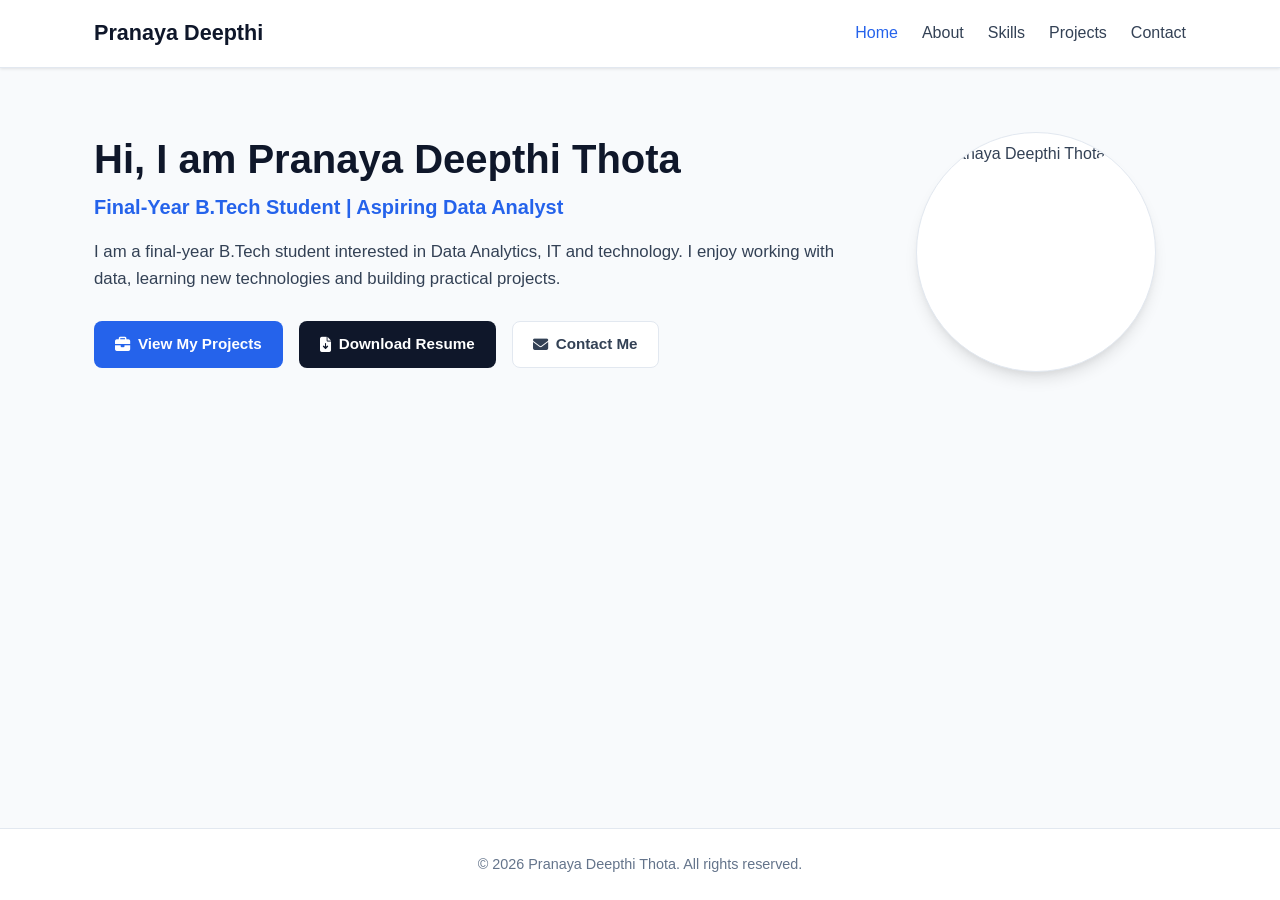
==== index.html @ 71b70994 "Enhance button links with target attributes Updated button links to include target attributes for ex" ====
<!DOCTYPE html>
<html lang="en">
<head>
    <meta charset="UTF-8">
    <meta name="viewport" content="width=device-width, initial-scale=1.0">
    <title>Pranaya Deepthi Thota | Portfolio</title>
    <link rel="stylesheet" href="css/style.css">
    <link rel="stylesheet" href="https://cdnjs.cloudflare.com/ajax/libs/font-awesome/6.4.0/css/all.min.css">
</head>
<body>
    <header class="navbar">
        <div class="nav-container">
            <a href="index.html" class="logo">Pranaya Deepthi</a>
            <nav>
                <ul class="nav-links">
                    <li><a href="index.html" class="active">Home</a></li>
                    <li><a href="about.html">About</a></li>
                    <li><a href="skills.html">Skills</a></li>
                    <li><a href="projects.html">Projects</a></li>
                    <li><a href="contact.html">Contact</a></li>
                </ul>
            </nav>
        </div>
    </header>

    <main class="container">
        <section class="hero-section">
            <div class="hero-content">
                <h1 class="hero-title">Hi, I am Pranaya Deepthi Thota</h1>
                <h2 class="hero-subtitle">Final-Year B.Tech Student | Aspiring Data Analyst</h2>
                <p class="hero-text">
                    I am a final-year B.Tech student interested in Data Analytics, IT and technology. 
                    I enjoy working with data, learning new technologies and building practical projects.
                </p>
                <div class="hero-buttons">
    <a href="projects.html" class="btn btn-primary">
        <i class="fas fa-briefcase"></i> View My Projects
    </a>

    <a href="resume/pranaya_genpact_2026.pdf" target="_blank" class="btn btn-secondary">
        <i class="fas fa-file-download"></i> Download Resume
    </a>

    <a href="contact.html" class="btn btn-outline">
        <i class="fas fa-envelope"></i> Contact Me
    </a>
</div>
                
            </div>
            
            <div class="hero-image-container"> 
                <div class="profile-card"> 
                    <img src="images/profile.jpg" alt="Pranaya Deepthi Thota" class="profile-img">
                </div>
            </div>
        </section>
    </main>

    <footer class="footer">
        <p>&copy; 2026 Pranaya Deepthi Thota. All rights reserved.</p>
    </footer>

    <script src="js/script.js"></script>
</body>
</html>
---- css/style.css ----
/* Core Variables & Reset */
:root {
    --primary-color: #2563eb;
    --primary-hover: #1d4ed8;
    --secondary-color: #0f172a;
    --text-color: #334155;
    --text-muted: #64748b;
    --bg-light: #f8fafc;
    --card-bg: #ffffff;
    --border-color: #e2e8f0;
    --shadow-sm: 0 1px 3px rgba(0,0,0,0.1);
    --shadow-md: 0 4px 6px -1px rgba(0,0,0,0.1), 0 2px 4px -1px rgba(0,0,0,0.06);
    --shadow-lg: 0 10px 15px -3px rgba(0,0,0,0.1), 0 4px 6px -2px rgba(0,0,0,0.05);
    --radius: 12px;
    --transition: all 0.3s ease;
}

* {
    box-sizing: border-box;
    margin: 0;
    padding: 0;
}

body {
    font-family: 'Segoe UI', -apple-system, BlinkMacSystemFont, Roboto, sans-serif;
    line-height: 1.6;
    color: var(--text-color);
    background-color: var(--bg-light);
    display: flex;
    flex-direction: column;
    min-height: 100vh;
}

/* Layout Elements */
.container {
    width: 100%;
    max-width: 1140px;
    margin: 0 auto;
    padding: 2rem 1.5rem;
    flex: 1;
}

/* Navbar */
.navbar {
    background-color: var(--card-bg);
    border-bottom: 1px solid var(--border-color);
    position: sticky;
    top: 0;
    z-index: 100;
    box-shadow: var(--shadow-sm);
}

.nav-container {
    max-width: 1140px;
    margin: 0 auto;
    padding: 1rem 1.5rem;
    display: flex;
    justify-content: space-between;
    align-items: center;
}

.logo {
    font-size: 1.35rem;
    font-weight: 700;
    color: var(--secondary-color);
    text-decoration: none;
}

.nav-links {
    display: flex;
    list-style: none;
    gap: 1.5rem;
}

.nav-links a {
    text-decoration: none;
    color: var(--text-color);
    font-weight: 500;
    transition: var(--transition);
}

.nav-links a:hover,
.nav-links a.active {
    color: var(--primary-color);
}

/* Page Headers */
.page-header {
    text-align: center;
    margin-bottom: 2.5rem;
}

.page-header h1 {
    font-size: 2.25rem;
    color: var(--secondary-color);
    margin-bottom: 0.5rem;
}

.section-subtitle {
    color: var(--text-muted);
}

/* Common Card Styling */
.card {
    background: var(--card-bg);
    border-radius: var(--radius);
    border: 1px solid var(--border-color);
    box-shadow: var(--shadow-sm);
    padding: 1.75rem;
    transition: var(--transition);
}

.card:hover {
    box-shadow: var(--shadow-md);
}

/* Buttons */
.btn {
    display: inline-flex;
    align-items: center;
    gap: 0.5rem;
    padding: 0.65rem 1.25rem;
    font-weight: 600;
    border-radius: 8px;
    text-decoration: none;
    cursor: pointer;
    border: 1px solid transparent;
    transition: var(--transition);
    font-size: 0.95rem;
}

.btn-primary {
    background-color: var(--primary-color);
    color: white;
}

.btn-primary:hover {
    background-color: var(--primary-hover);
}

.btn-secondary {
    background-color: var(--secondary-color);
    color: white;
}

.btn-secondary:hover {
    opacity: 0.9;
}

.btn-outline {
    border-color: var(--border-color);
    color: var(--text-color);
    background-color: white;
}

.btn-outline:hover {
    background-color: var(--bg-light);
    border-color: var(--text-muted);
}

.btn-block {
    width: 100%;
    justify-content: center;
}

.btn.disabled {
    opacity: 0.6;
    cursor: not-allowed;
}

/* 1. HERO SECTION (INDEX) */
.hero-section {
    display: flex;
    align-items: center;
    justify-content: space-between;
    gap: 3rem;
    padding: 2rem 0;
}

.hero-content {
    flex: 1;
}

.hero-title {
    font-size: 2.5rem;
    color: var(--secondary-color);
    line-height: 1.2;
    margin-bottom: 0.5rem;
}

.hero-subtitle {
    font-size: 1.25rem;
    color: var(--primary-color);
    font-weight: 600;
    margin-bottom: 1rem;
}

.hero-text {
    font-size: 1.05rem;
    color: var(--text-color);
    margin-bottom: 1.75rem;
}

.hero-buttons {
    display: flex;
    flex-wrap: wrap;
    gap: 1rem;
}

.hero-image-container {
    flex: 0 0 300px;
    display: flex;
    justify-content: center;
}

.profile-card {
    width: 240px;
    height: 240px;
    border-radius: 50%;
    padding: 8px;
    background: var(--card-bg);
    border: 1px solid var(--border-color);
    box-shadow: var(--shadow-lg);
    transition: var(--transition);
    overflow: hidden;
}

.profile-card:hover {
    transform: translateY(-4px);
}

.profile-img {
    width: 100%;
    height: 100%;
    border-radius: 50%;
    object-fit: cover;
    object-position: center top; /* ఇమేజ్ ఫేస్ కరెక్ట్‌గా సెంటర్ అవ్వడానికి */
}

/* 2. ABOUT ME SECTION */
.about-grid {
    display: grid;
    grid-template-columns: 320px 1fr;
    gap: 1.5rem;
    margin-bottom: 3rem;
}

.avatar-icon {
    color: var(--primary-color);
    margin-bottom: 1rem;
}

.divider {
    border: 0;
    border-top: 1px solid var(--border-color);
    margin: 1rem 0;
}

.info-list {
    list-style: none;
    text-align: left;
}

.info-list li {
    margin-bottom: 0.5rem;
    color: var(--text-color);
    display: flex;
    align-items: center;
    gap: 0.5rem;
}

.bio-card h2 {
    color: var(--secondary-color);
    margin-bottom: 1rem;
    display: flex;
    align-items: center;
    gap: 0.5rem;
}

.education-section {
    margin-top: 2rem;
}

.section-title {
    font-size: 1.5rem;
    color: var(--secondary-color);
    margin-bottom: 1.5rem;
    display: flex;
    align-items: center;
    gap: 0.5rem;
}

.timeline {
    display: flex;
    flex-direction: column;
    gap: 1rem;
}

.timeline-item {
    display: flex;
    align-items: center;
    gap: 1.25rem;
    padding: 1.25rem;
}

.timeline-badge {
    background-color: rgba(37, 99, 235, 0.1);
    color: var(--primary-color);
    width: 45px;
    height: 45px;
    border-radius: 50%;
    display: flex;
    align-items: center;
    justify-content: center;
    font-size: 1.1rem;
    flex-shrink: 0;
}

.badge-primary {
    background: var(--primary-color);
    color: white;
    padding: 0.2rem 0.6rem;
    border-radius: 20px;
    font-size: 0.75rem;
    display: inline-block;
    margin-top: 0.25rem;
}

/* 3. SKILLS SECTION */
.skills-grid {
    display: grid;
    grid-template-columns: repeat(auto-fit, minmax(260px, 1fr));
    gap: 1.5rem;
}

.skill-category h3 {
    font-size: 1.1rem;
    color: var(--secondary-color);
    margin-bottom: 1rem;
    display: flex;
    align-items: center;
    gap: 0.5rem;
}

.skills-flex {
    display: flex;
    flex-wrap: wrap;
    gap: 0.6rem;
}

.skill-badge {
    background-color: var(--bg-light);
    border: 1px solid var(--border-color);
    padding: 0.4rem 0.8rem;
    border-radius: 8px;
    font-size: 0.9rem;
    font-weight: 500;
    display: flex;
    align-items: center;
    gap: 0.4rem;
    transition: var(--transition);
}

.skill-badge:hover {
    background-color: var(--primary-color);
    color: white;
    border-color: var(--primary-color);
}

/* 4. PROJECTS SECTION */
.projects-container {
    display: flex;
    flex-direction: column;
    gap: 2rem;
}

.project-card {
    display: grid;
    grid-template-columns: 320px 1fr;
    gap: 1.5rem;
    padding: 0;
    overflow: hidden;
}

.project-image-wrapper {
    background: #f1f5f9;
    display: flex;
    align-items: center;
    justify-content: center;
    overflow: hidden;
}

.project-img {
    width: 100%;
    height: 100%;
    object-fit: cover;
}

.project-content {
    padding: 1.75rem;
}

.project-title {
    font-size: 1.4rem;
    color: var(--secondary-color);
    margin-bottom: 0.5rem;
}

.project-description {
    color: var(--text-color);
    margin-bottom: 1rem;
}

.project-tech {
    display: flex;
    flex-wrap: wrap;
    gap: 0.5rem;
    margin-bottom: 1.25rem;
}

.tech-tag {
    background: rgba(37, 99, 235, 0.1);
    color: var(--primary-color);
    padding: 0.2rem 0.6rem;
    border-radius: 4px;
    font-size: 0.8rem;
    font-weight: 600;
}

.project-content h3 {
    font-size: 1rem;
    color: var(--secondary-color);
    margin-bottom: 0.75rem;
}

.features-grid {
    display: grid;
    grid-template-columns: repeat(auto-fit, minmax(200px, 1fr));
    gap: 0.6rem;
    margin-bottom: 1.5rem;
}

.feature-item {
    font-size: 0.85rem;
    background: var(--bg-light);
    padding: 0.5rem 0.75rem;
    border-radius: 6px;
    border: 1px solid var(--border-color);
    display: flex;
    align-items: center;
    gap: 0.5rem;
}

.feature-item i {
    color: var(--primary-color);
}

.project-actions {
    display: flex;
    gap: 1rem;
}

/* 5. CONTACT SECTION */
.contact-grid {
    display: grid;
    grid-template-columns: 1fr 1.2fr;
    gap: 2rem;
}

.contact-info-card h2 {
    color: var(--secondary-color);
    margin-bottom: 0.5rem;
}

.contact-desc {
    margin-bottom: 1.5rem;
    color: var(--text-muted);
}

.contact-details {
    display: flex;
    flex-direction: column;
    gap: 1.25rem;
}

.contact-item {
    display: flex;
    align-items: center;
    gap: 1rem;
}

.icon-box {
    width: 42px;
    height: 42px;
    border-radius: 8px;
    background: rgba(37, 99, 235, 0.1);
    color: var(--primary-color);
    display: flex;
    align-items: center;
    justify-content: center;
    font-size: 1.1rem;
}

.contact-item h4 {
    font-size: 0.85rem;
    color: var(--text-muted);
}

.contact-item a {
    color: var(--primary-color);
    text-decoration: none;
    font-weight: 500;
}

.form-group {
    margin-bottom: 1.25rem;
}

.form-group label {
    display: block;
    margin-bottom: 0.4rem;
    font-weight: 500;
    font-size: 0.9rem;
}

.form-control {
    width: 100%;
    padding: 0.65rem 0.85rem;
    border: 1px solid var(--border-color);
    border-radius: 8px;
    font-family: inherit;
    font-size: 0.95rem;
    transition: var(--transition);
}

.form-control:focus {
    outline: none;
    border-color: var(--primary-color);
    box-shadow: 0 0 0 3px rgba(37, 99, 235, 0.15);
}

.form-feedback {
    margin-top: 1rem;
    font-size: 0.9rem;
    text-align: center;
}

/* Footer */
.footer {
    background: var(--card-bg);
    border-top: 1px solid var(--border-color);
    text-align: center;
    padding: 1.5rem;
    color: var(--text-muted);
    font-size: 0.9rem;
}

/* RESPONSIVE DESIGN (MOBILE FOCUS) */
@media (max-width: 868px) {
    .hero-section {
        flex-direction: column-reverse;
        text-align: center;
    }

    .hero-buttons {
        justify-content: center;
    }

    .about-grid,
    .contact-grid {
        grid-template-columns: 1fr;
    }

    .project-card {
        grid-template-columns: 1fr;
    }

    .project-image-wrapper {
        height: 200px;
    }
}

@media (max-width: 600px) {
    .nav-container {
        flex-direction: column;
        gap: 0.75rem;
    }

    .hero-title {
        font-size: 2rem;
    }
}
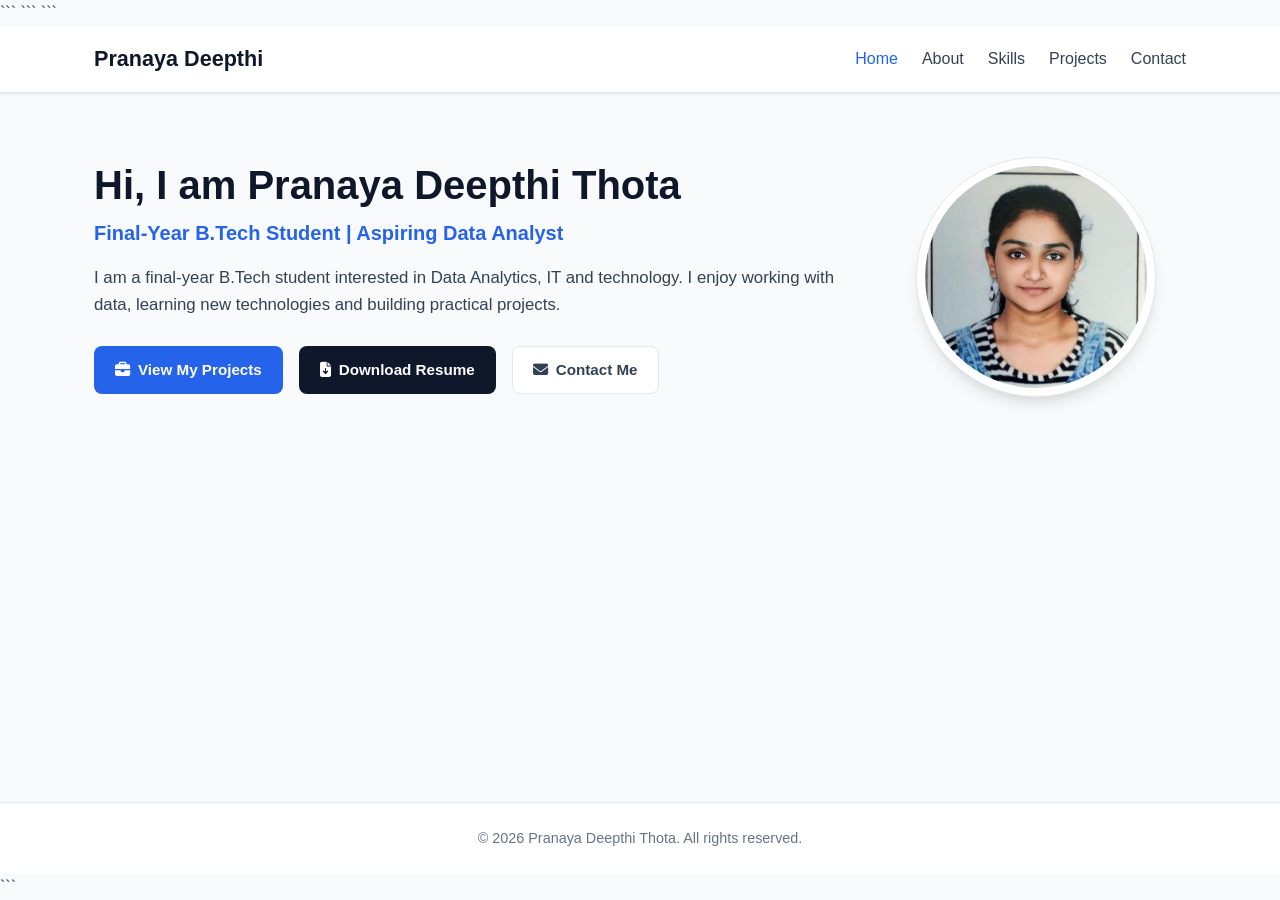
==== commit e4710c33: "Refactor index.html structure and content" ====
--- a/index.html
+++ b/index.html
@@ -1,65 +1,105 @@
 <!DOCTYPE html>
+
 <html lang="en">
 <head>
     <meta charset="UTF-8">
     <meta name="viewport" content="width=device-width, initial-scale=1.0">
     <title>Pranaya Deepthi Thota | Portfolio</title>
-    <link rel="stylesheet" href="css/style.css">
-    <link rel="stylesheet" href="https://cdnjs.cloudflare.com/ajax/libs/font-awesome/6.4.0/css/all.min.css">
+
+```
+<link rel="stylesheet" href="css/style.css">
+<link rel="stylesheet" href="https://cdnjs.cloudflare.com/ajax/libs/font-awesome/6.4.0/css/all.min.css">
+```
+
 </head>
+
 <body>
-    <header class="navbar">
-        <div class="nav-container">
-            <a href="index.html" class="logo">Pranaya Deepthi</a>
-            <nav>
-                <ul class="nav-links">
-                    <li><a href="index.html" class="active">Home</a></li>
-                    <li><a href="about.html">About</a></li>
-                    <li><a href="skills.html">Skills</a></li>
-                    <li><a href="projects.html">Projects</a></li>
-                    <li><a href="contact.html">Contact</a></li>
-                </ul>
-            </nav>
+
+```
+<header class="navbar">
+    <div class="nav-container">
+
+        <a href="index.html" class="logo">Pranaya Deepthi</a>
+
+        <nav>
+            <ul class="nav-links">
+                <li><a href="index.html" class="active">Home</a></li>
+                <li><a href="about.html">About</a></li>
+                <li><a href="skills.html">Skills</a></li>
+                <li><a href="projects.html">Projects</a></li>
+                <li><a href="contact.html">Contact</a></li>
+            </ul>
+        </nav>
+
+    </div>
+</header>
+
+
+<main class="container">
+
+    <section class="hero-section">
+
+        <div class="hero-content">
+
+            <h1 class="hero-title">
+                Hi, I am Pranaya Deepthi Thota
+            </h1>
+
+            <h2 class="hero-subtitle">
+                Final-Year B.Tech Student | Aspiring Data Analyst
+            </h2>
+
+            <p class="hero-text">
+                I am a final-year B.Tech student interested in Data Analytics, IT and technology.
+                I enjoy working with data, learning new technologies and building practical projects.
+            </p>
+
+            <div class="hero-buttons">
+
+                <a href="projects.html" class="btn btn-primary">
+                    <i class="fas fa-briefcase"></i>
+                    View My Projects
+                </a>
+
+                <a href="resume/pranaya_genpact_2026.pdf" target="_blank" class="btn btn-secondary">
+                    <i class="fas fa-file-download"></i>
+                    Download Resume
+                </a>
+
+                <a href="contact.html" class="btn btn-outline">
+                    <i class="fas fa-envelope"></i>
+                    Contact Me
+                </a>
+
+            </div>
+
         </div>
-    </header>
 
-    <main class="container">
-        <section class="hero-section">
-            <div class="hero-content">
-                <h1 class="hero-title">Hi, I am Pranaya Deepthi Thota</h1>
-                <h2 class="hero-subtitle">Final-Year B.Tech Student | Aspiring Data Analyst</h2>
-                <p class="hero-text">
-                    I am a final-year B.Tech student interested in Data Analytics, IT and technology. 
-                    I enjoy working with data, learning new technologies and building practical projects.
-                </p>
-                <div class="hero-buttons">
-    <a href="projects.html" class="btn btn-primary">
-        <i class="fas fa-briefcase"></i> View My Projects
-    </a>
 
-    <a href="resume/pranaya_genpact_2026.pdf" target="_blank" class="btn btn-secondary">
-        <i class="fas fa-file-download"></i> Download Resume
-    </a>
+        <div class="hero-image-container">
 
-    <a href="contact.html" class="btn btn-outline">
-        <i class="fas fa-envelope"></i> Contact Me
-    </a>
-</div>
-                
+            <div class="profile-card">
+
+                <img src="images/passport-size-photo.jpg"
+                     alt="Pranaya Deepthi Thota"
+                     class="profile-img">
+
             </div>
-            
-            <div class="hero-image-container"> 
-                <div class="profile-card"> 
-                    <img src="images/profile.jpg" alt="Pranaya Deepthi Thota" class="profile-img">
-                </div>
-            </div>
-        </section>
-    </main>
 
-    <footer class="footer">
-        <p>&copy; 2026 Pranaya Deepthi Thota. All rights reserved.</p>
-    </footer>
+        </div>
 
-    <script src="js/script.js"></script>
+    </section>
+
+</main>
+
+
+<footer class="footer">
+    <p>&copy; 2026 Pranaya Deepthi Thota. All rights reserved.</p>
+</footer>
+
+
+<script src="js/script.js"></script>
+```
+
 </body>
 </html>
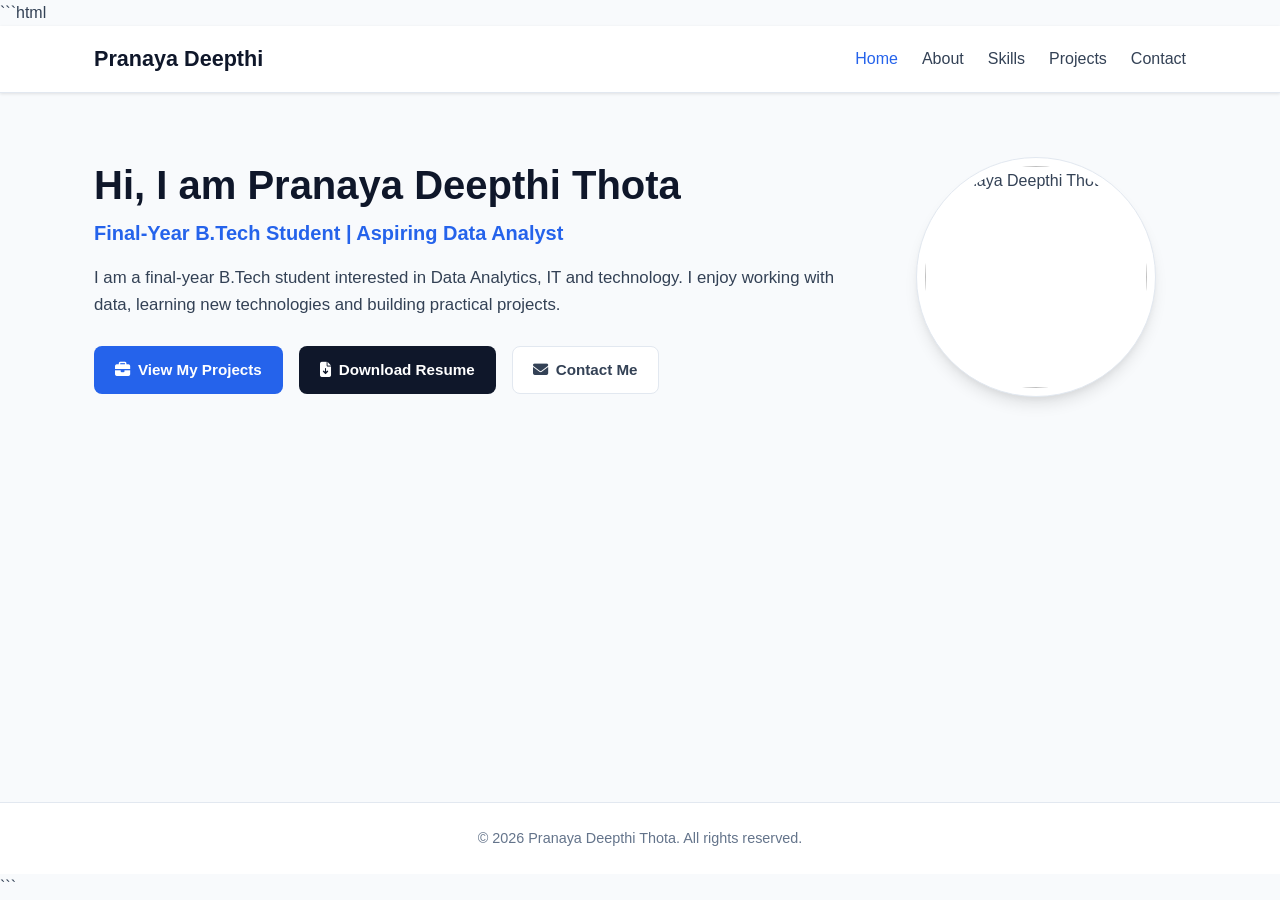
==== commit 72f5cbba: "Refactor HTML structure and improve readability" ====
--- a/index.html
+++ b/index.html
@@ -1,105 +1,139 @@
+```html
 <!DOCTYPE html>
+<html lang="en">
 
-<html lang="en">
 <head>
     <meta charset="UTF-8">
     <meta name="viewport" content="width=device-width, initial-scale=1.0">
+
     <title>Pranaya Deepthi Thota | Portfolio</title>
 
-```
-<link rel="stylesheet" href="css/style.css">
-<link rel="stylesheet" href="https://cdnjs.cloudflare.com/ajax/libs/font-awesome/6.4.0/css/all.min.css">
-```
+    <link rel="stylesheet" href="css/style.css">
 
+    <link rel="stylesheet"
+          href="https://cdnjs.cloudflare.com/ajax/libs/font-awesome/6.4.0/css/all.min.css">
 </head>
 
 <body>
 
-```
-<header class="navbar">
-    <div class="nav-container">
+    <!-- Navigation Bar -->
+    <header class="navbar">
+        <div class="nav-container">
 
-        <a href="index.html" class="logo">Pranaya Deepthi</a>
+            <a href="index.html" class="logo">
+                Pranaya Deepthi
+            </a>
 
-        <nav>
-            <ul class="nav-links">
-                <li><a href="index.html" class="active">Home</a></li>
-                <li><a href="about.html">About</a></li>
-                <li><a href="skills.html">Skills</a></li>
-                <li><a href="projects.html">Projects</a></li>
-                <li><a href="contact.html">Contact</a></li>
-            </ul>
-        </nav>
+            <nav>
+                <ul class="nav-links">
+                    <li>
+                        <a href="index.html" class="active">Home</a>
+                    </li>
 
-    </div>
-</header>
+                    <li>
+                        <a href="about.html">About</a>
+                    </li>
+
+                    <li>
+                        <a href="skills.html">Skills</a>
+                    </li>
+
+                    <li>
+                        <a href="projects.html">Projects</a>
+                    </li>
+
+                    <li>
+                        <a href="contact.html">Contact</a>
+                    </li>
+                </ul>
+            </nav>
+
+        </div>
+    </header>
 
 
-<main class="container">
+    <!-- Main Content -->
+    <main class="container">
 
-    <section class="hero-section">
+        <section class="hero-section">
 
-        <div class="hero-content">
+            <!-- Hero Text -->
+            <div class="hero-content">
 
-            <h1 class="hero-title">
-                Hi, I am Pranaya Deepthi Thota
-            </h1>
+                <h1 class="hero-title">
+                    Hi, I am Pranaya Deepthi Thota
+                </h1>
 
-            <h2 class="hero-subtitle">
-                Final-Year B.Tech Student | Aspiring Data Analyst
-            </h2>
+                <h2 class="hero-subtitle">
+                    Final-Year B.Tech Student | Aspiring Data Analyst
+                </h2>
 
-            <p class="hero-text">
-                I am a final-year B.Tech student interested in Data Analytics, IT and technology.
-                I enjoy working with data, learning new technologies and building practical projects.
-            </p>
+                <p class="hero-text">
+                    I am a final-year B.Tech student interested in Data Analytics,
+                    IT and technology. I enjoy working with data, learning new
+                    technologies and building practical projects.
+                </p>
 
-            <div class="hero-buttons">
 
-                <a href="projects.html" class="btn btn-primary">
-                    <i class="fas fa-briefcase"></i>
-                    View My Projects
-                </a>
+                <!-- Buttons -->
+                <div class="hero-buttons">
 
-                <a href="resume/pranaya_genpact_2026.pdf" target="_blank" class="btn btn-secondary">
-                    <i class="fas fa-file-download"></i>
-                    Download Resume
-                </a>
+                    <a href="projects.html" class="btn btn-primary">
+                        <i class="fas fa-briefcase"></i>
+                        View My Projects
+                    </a>
 
-                <a href="contact.html" class="btn btn-outline">
-                    <i class="fas fa-envelope"></i>
-                    Contact Me
-                </a>
+                    <a href="resume/pranaya_genpact_2026.pdf"
+                       target="_blank"
+                       class="btn btn-secondary">
+
+                        <i class="fas fa-file-download"></i>
+                        Download Resume
+                    </a>
+
+                    <a href="contact.html" class="btn btn-outline">
+                        <i class="fas fa-envelope"></i>
+                        Contact Me
+                    </a>
+
+                </div>
 
             </div>
 
-        </div>
 
+            <!-- Profile Image -->
+            <div class="hero-image-container">
 
-        <div class="hero-image-container">
+                <div class="profile-card">
 
-            <div class="profile-card">
+                    <img
+                        src="https://raw.githubusercontent.com/Pranayadeepthi/pranaya-portfolio/main/images/passport-size-photo.jpg"
+                        alt="Pranaya Deepthi Thota"
+                        class="profile-img"
+                    >
 
-                <img src="images/passport-size-photo.jpg"
-                     alt="Pranaya Deepthi Thota"
-                     class="profile-img">
+                </div>
 
             </div>
 
-        </div>
+        </section>
 
-    </section>
-
-</main>
+    </main>
 
 
-<footer class="footer">
-    <p>&copy; 2026 Pranaya Deepthi Thota. All rights reserved.</p>
-</footer>
+    <!-- Footer -->
+    <footer class="footer">
+
+        <p>
+            &copy; 2026 Pranaya Deepthi Thota.
+            All rights reserved.
+        </p>
+
+    </footer>
 
 
-<script src="js/script.js"></script>
-```
+    <script src="js/script.js"></script>
 
 </body>
 </html>
+```
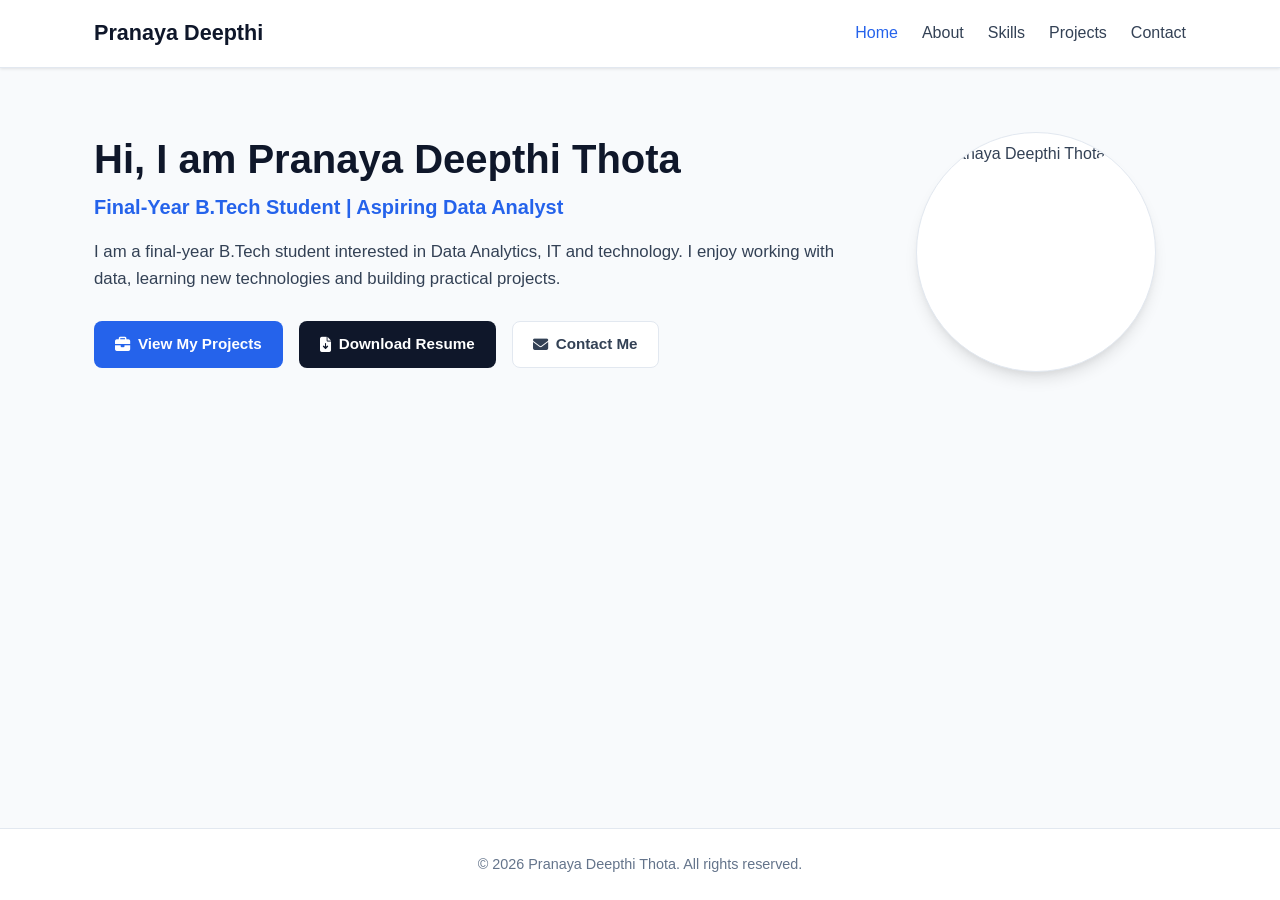
==== commit edb0ce2d: "Modify resume link and update profile image Updated resume link to include download attribute and ch" ====
--- a/index.html
+++ b/index.html
@@ -1,4 +1,3 @@
-```html
 <!DOCTYPE html>
 <html lang="en">
 
@@ -84,7 +83,7 @@
                     </a>
 
                     <a href="resume/pranaya_genpact_2026.pdf"
-                       target="_blank"
+                       download
                        class="btn btn-secondary">
 
                         <i class="fas fa-file-download"></i>
@@ -106,11 +105,9 @@
 
                 <div class="profile-card">
 
-                    <img
-                        src="https://raw.githubusercontent.com/Pranayadeepthi/pranaya-portfolio/main/images/passport-size-photo.jpg"
-                        alt="Pranaya Deepthi Thota"
-                        class="profile-img"
-                    >
+                    <img src="images/profile.jpg"
+                         alt="Pranaya Deepthi Thota"
+                         class="profile-img">
 
                 </div>
 
@@ -136,4 +133,3 @@
 
 </body>
 </html>
-```
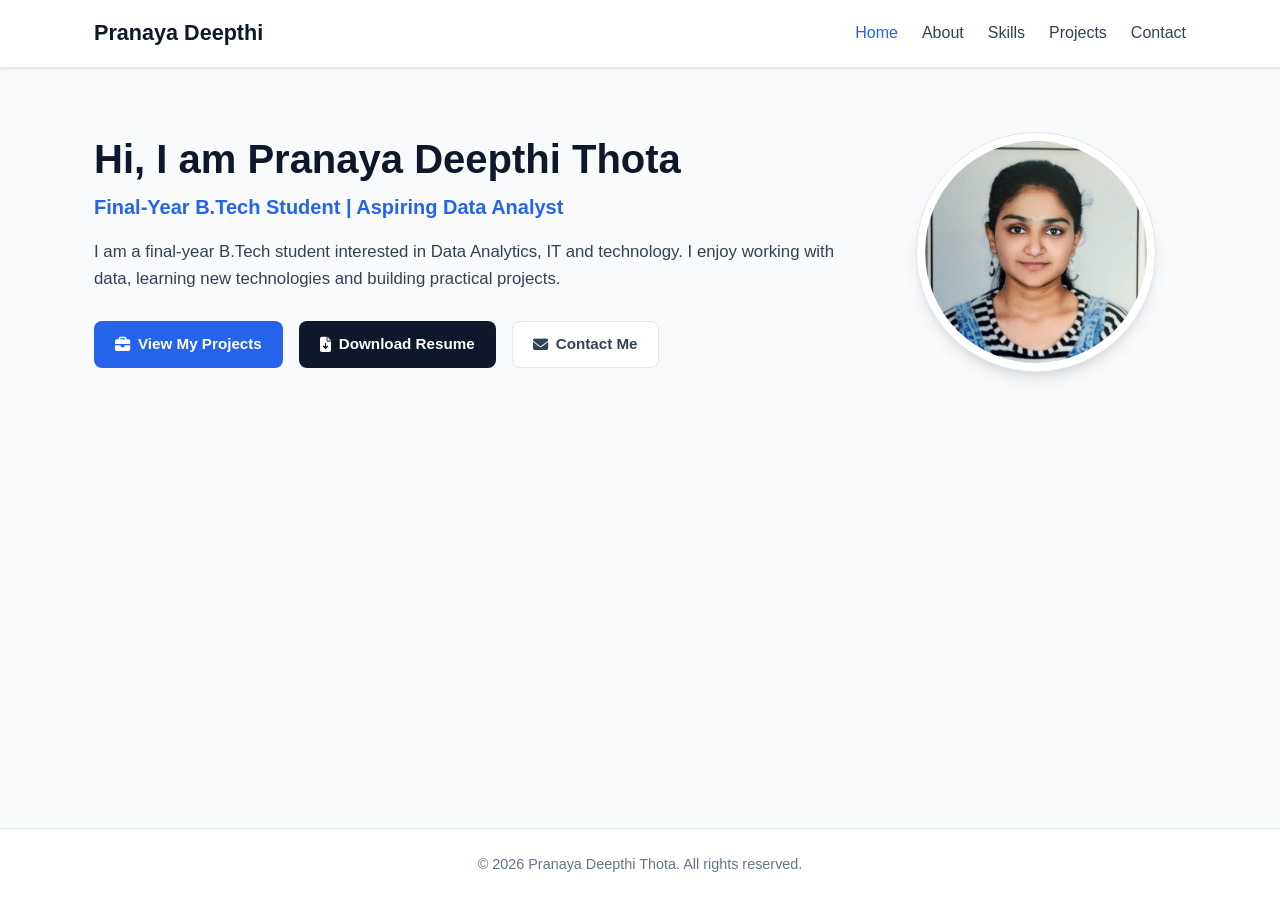
==== commit 9294e719: "Update profile image source in index.html" ====
--- a/index.html
+++ b/index.html
@@ -105,7 +105,7 @@
 
                 <div class="profile-card">
 
-                    <img src="images/profile.jpg"
+                    <img src="images/passport-size-photo.jpg?v=2"
                          alt="Pranaya Deepthi Thota"
                          class="profile-img">
 
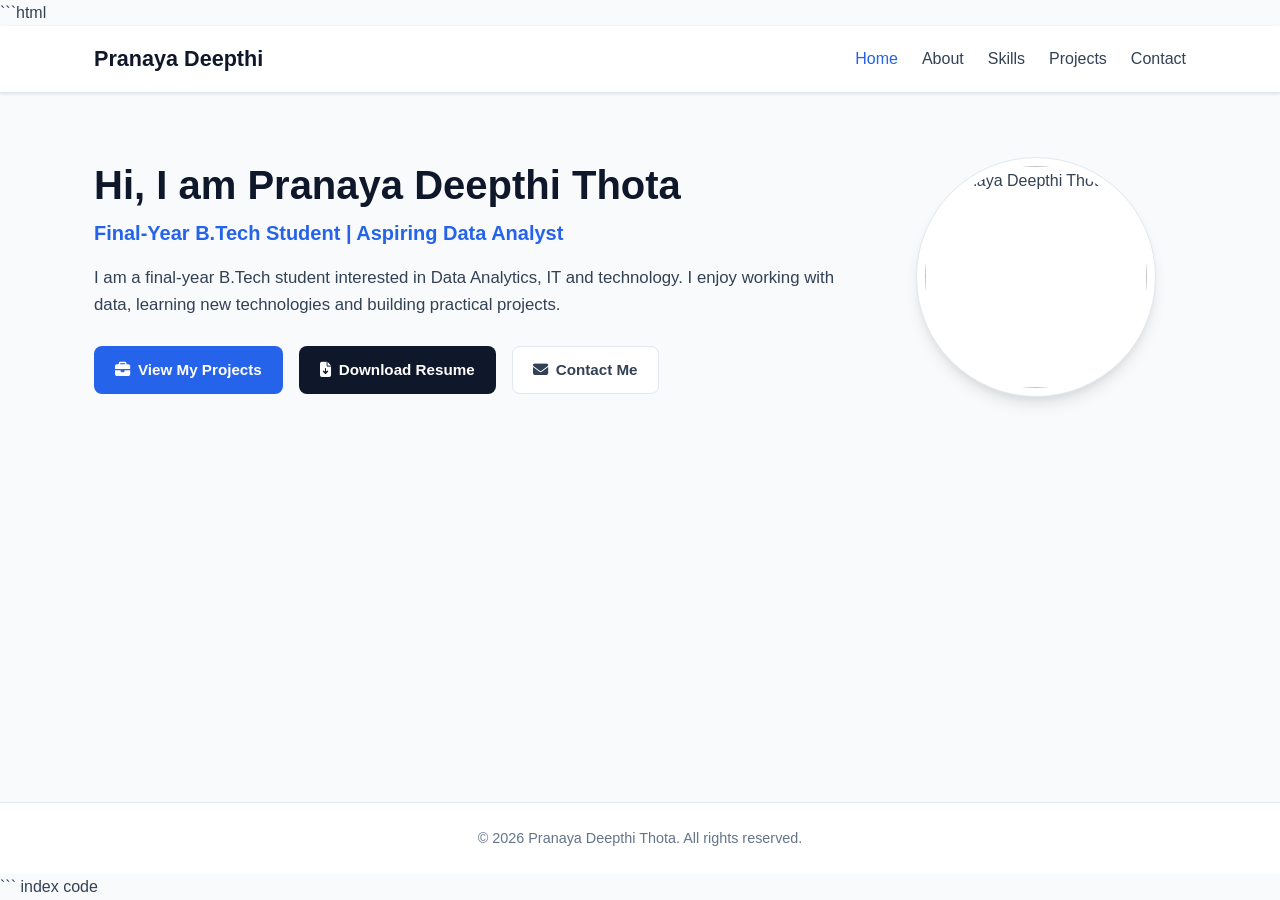
==== commit 124a764d: "Update profile image source and restore footer" ====
--- a/index.html
+++ b/index.html
@@ -1,3 +1,4 @@
+```html
 <!DOCTYPE html>
 <html lang="en">
 
@@ -83,7 +84,7 @@
                     </a>
 
                     <a href="resume/pranaya_genpact_2026.pdf"
-                       download
+                       target="_blank"
                        class="btn btn-secondary">
 
                         <i class="fas fa-file-download"></i>
@@ -105,31 +106,34 @@
 
                 <div class="profile-card">
 
-                    <img src="images/passport-size-photo.jpg?v=2"
-                         alt="Pranaya Deepthi Thota"
-                         class="profile-img">
-
-                </div>
-
-            </div>
-
-        </section>
-
-    </main>
-
-
-    <!-- Footer -->
-    <footer class="footer">
-
-        <p>
-            &copy; 2026 Pranaya Deepthi Thota.
-            All rights reserved.
-        </p>
-
-    </footer>
-
-
-    <script src="js/script.js"></script>
-
-</body>
-</html>
+                    <img
+                        src="https://raw.githubusercontent.com/Pranayadeepthi/pranaya-portfolio/main/images/passport-size-photo.jpg" 
+                        alt="Pranaya Deepthi Thota" 
+                        class="profile-img" 
+                    > 
+ 
+                </div> 
+ 
+            </div> 
+ 
+        </section> 
+ 
+    </main> 
+ 
+ 
+    <!-- Footer --> 
+    <footer class="footer"> 
+ 
+        <p> 
+            &copy; 2026 Pranaya Deepthi Thota. 
+            All rights reserved. 
+        </p> 
+ 
+    </footer> 
+ 
+ 
+    <script src="js/script.js"></script> 
+ 
+</body> 
+</html> 
+``` index code
--- a/css/style.css
+++ b/css/style.css
@@ -1,592 +1,592 @@
-/* Core Variables & Reset */
-:root {
-    --primary-color: #2563eb;
-    --primary-hover: #1d4ed8;
-    --secondary-color: #0f172a;
-    --text-color: #334155;
-    --text-muted: #64748b;
-    --bg-light: #f8fafc;
-    --card-bg: #ffffff;
-    --border-color: #e2e8f0;
-    --shadow-sm: 0 1px 3px rgba(0,0,0,0.1);
-    --shadow-md: 0 4px 6px -1px rgba(0,0,0,0.1), 0 2px 4px -1px rgba(0,0,0,0.06);
-    --shadow-lg: 0 10px 15px -3px rgba(0,0,0,0.1), 0 4px 6px -2px rgba(0,0,0,0.05);
-    --radius: 12px;
-    --transition: all 0.3s ease;
-}
-
-* {
-    box-sizing: border-box;
-    margin: 0;
-    padding: 0;
-}
-
-body {
-    font-family: 'Segoe UI', -apple-system, BlinkMacSystemFont, Roboto, sans-serif;
-    line-height: 1.6;
-    color: var(--text-color);
-    background-color: var(--bg-light);
-    display: flex;
-    flex-direction: column;
-    min-height: 100vh;
-}
-
-/* Layout Elements */
-.container {
-    width: 100%;
-    max-width: 1140px;
-    margin: 0 auto;
-    padding: 2rem 1.5rem;
-    flex: 1;
-}
-
-/* Navbar */
-.navbar {
-    background-color: var(--card-bg);
-    border-bottom: 1px solid var(--border-color);
-    position: sticky;
-    top: 0;
-    z-index: 100;
-    box-shadow: var(--shadow-sm);
-}
-
-.nav-container {
-    max-width: 1140px;
-    margin: 0 auto;
-    padding: 1rem 1.5rem;
-    display: flex;
-    justify-content: space-between;
-    align-items: center;
-}
-
-.logo {
-    font-size: 1.35rem;
-    font-weight: 700;
-    color: var(--secondary-color);
-    text-decoration: none;
-}
-
-.nav-links {
-    display: flex;
-    list-style: none;
-    gap: 1.5rem;
-}
-
-.nav-links a {
-    text-decoration: none;
-    color: var(--text-color);
-    font-weight: 500;
-    transition: var(--transition);
-}
-
-.nav-links a:hover,
-.nav-links a.active {
-    color: var(--primary-color);
-}
-
-/* Page Headers */
-.page-header {
-    text-align: center;
-    margin-bottom: 2.5rem;
-}
-
-.page-header h1 {
-    font-size: 2.25rem;
-    color: var(--secondary-color);
-    margin-bottom: 0.5rem;
-}
-
-.section-subtitle {
-    color: var(--text-muted);
-}
-
-/* Common Card Styling */
-.card {
-    background: var(--card-bg);
-    border-radius: var(--radius);
-    border: 1px solid var(--border-color);
-    box-shadow: var(--shadow-sm);
-    padding: 1.75rem;
-    transition: var(--transition);
-}
-
-.card:hover {
-    box-shadow: var(--shadow-md);
-}
-
-/* Buttons */
-.btn {
-    display: inline-flex;
-    align-items: center;
-    gap: 0.5rem;
-    padding: 0.65rem 1.25rem;
-    font-weight: 600;
-    border-radius: 8px;
-    text-decoration: none;
-    cursor: pointer;
-    border: 1px solid transparent;
-    transition: var(--transition);
-    font-size: 0.95rem;
-}
-
-.btn-primary {
-    background-color: var(--primary-color);
-    color: white;
-}
-
-.btn-primary:hover {
-    background-color: var(--primary-hover);
-}
-
-.btn-secondary {
-    background-color: var(--secondary-color);
-    color: white;
-}
-
-.btn-secondary:hover {
-    opacity: 0.9;
-}
-
-.btn-outline {
-    border-color: var(--border-color);
-    color: var(--text-color);
-    background-color: white;
-}
-
-.btn-outline:hover {
-    background-color: var(--bg-light);
-    border-color: var(--text-muted);
-}
-
-.btn-block {
-    width: 100%;
-    justify-content: center;
-}
-
-.btn.disabled {
-    opacity: 0.6;
-    cursor: not-allowed;
-}
-
-/* 1. HERO SECTION (INDEX) */
-.hero-section {
-    display: flex;
-    align-items: center;
-    justify-content: space-between;
-    gap: 3rem;
-    padding: 2rem 0;
-}
-
-.hero-content {
-    flex: 1;
-}
-
-.hero-title {
-    font-size: 2.5rem;
-    color: var(--secondary-color);
-    line-height: 1.2;
-    margin-bottom: 0.5rem;
-}
-
-.hero-subtitle {
-    font-size: 1.25rem;
-    color: var(--primary-color);
-    font-weight: 600;
-    margin-bottom: 1rem;
-}
-
-.hero-text {
-    font-size: 1.05rem;
-    color: var(--text-color);
-    margin-bottom: 1.75rem;
-}
-
-.hero-buttons {
-    display: flex;
-    flex-wrap: wrap;
-    gap: 1rem;
-}
-
-.hero-image-container {
-    flex: 0 0 300px;
-    display: flex;
-    justify-content: center;
-}
-
-.profile-card {
-    width: 240px;
-    height: 240px;
-    border-radius: 50%;
-    padding: 8px;
-    background: var(--card-bg);
-    border: 1px solid var(--border-color);
-    box-shadow: var(--shadow-lg);
-    transition: var(--transition);
-    overflow: hidden;
-}
-
-.profile-card:hover {
-    transform: translateY(-4px);
-}
-
-.profile-img {
-    width: 100%;
-    height: 100%;
-    border-radius: 50%;
-    object-fit: cover;
-    object-position: center top; /* ఇమేజ్ ఫేస్ కరెక్ట్‌గా సెంటర్ అవ్వడానికి */
-}
-
-/* 2. ABOUT ME SECTION */
-.about-grid {
-    display: grid;
-    grid-template-columns: 320px 1fr;
-    gap: 1.5rem;
-    margin-bottom: 3rem;
-}
-
-.avatar-icon {
-    color: var(--primary-color);
-    margin-bottom: 1rem;
-}
-
-.divider {
-    border: 0;
-    border-top: 1px solid var(--border-color);
-    margin: 1rem 0;
-}
-
-.info-list {
-    list-style: none;
-    text-align: left;
-}
-
-.info-list li {
-    margin-bottom: 0.5rem;
-    color: var(--text-color);
-    display: flex;
-    align-items: center;
-    gap: 0.5rem;
-}
-
-.bio-card h2 {
-    color: var(--secondary-color);
-    margin-bottom: 1rem;
-    display: flex;
-    align-items: center;
-    gap: 0.5rem;
-}
-
-.education-section {
-    margin-top: 2rem;
-}
-
-.section-title {
-    font-size: 1.5rem;
-    color: var(--secondary-color);
-    margin-bottom: 1.5rem;
-    display: flex;
-    align-items: center;
-    gap: 0.5rem;
-}
-
-.timeline {
-    display: flex;
-    flex-direction: column;
-    gap: 1rem;
-}
-
-.timeline-item {
-    display: flex;
-    align-items: center;
-    gap: 1.25rem;
-    padding: 1.25rem;
-}
-
-.timeline-badge {
-    background-color: rgba(37, 99, 235, 0.1);
-    color: var(--primary-color);
-    width: 45px;
-    height: 45px;
-    border-radius: 50%;
-    display: flex;
-    align-items: center;
-    justify-content: center;
-    font-size: 1.1rem;
-    flex-shrink: 0;
-}
-
-.badge-primary {
-    background: var(--primary-color);
-    color: white;
-    padding: 0.2rem 0.6rem;
-    border-radius: 20px;
-    font-size: 0.75rem;
-    display: inline-block;
-    margin-top: 0.25rem;
-}
-
-/* 3. SKILLS SECTION */
-.skills-grid {
-    display: grid;
-    grid-template-columns: repeat(auto-fit, minmax(260px, 1fr));
-    gap: 1.5rem;
-}
-
-.skill-category h3 {
-    font-size: 1.1rem;
-    color: var(--secondary-color);
-    margin-bottom: 1rem;
-    display: flex;
-    align-items: center;
-    gap: 0.5rem;
-}
-
-.skills-flex {
-    display: flex;
-    flex-wrap: wrap;
-    gap: 0.6rem;
-}
-
-.skill-badge {
-    background-color: var(--bg-light);
-    border: 1px solid var(--border-color);
-    padding: 0.4rem 0.8rem;
-    border-radius: 8px;
-    font-size: 0.9rem;
-    font-weight: 500;
-    display: flex;
-    align-items: center;
-    gap: 0.4rem;
-    transition: var(--transition);
-}
-
-.skill-badge:hover {
-    background-color: var(--primary-color);
-    color: white;
-    border-color: var(--primary-color);
-}
-
-/* 4. PROJECTS SECTION */
-.projects-container {
-    display: flex;
-    flex-direction: column;
-    gap: 2rem;
-}
-
-.project-card {
-    display: grid;
-    grid-template-columns: 320px 1fr;
-    gap: 1.5rem;
-    padding: 0;
-    overflow: hidden;
-}
-
-.project-image-wrapper {
-    background: #f1f5f9;
-    display: flex;
-    align-items: center;
-    justify-content: center;
-    overflow: hidden;
-}
-
-.project-img {
-    width: 100%;
-    height: 100%;
-    object-fit: cover;
-}
-
-.project-content {
-    padding: 1.75rem;
-}
-
-.project-title {
-    font-size: 1.4rem;
-    color: var(--secondary-color);
-    margin-bottom: 0.5rem;
-}
-
-.project-description {
-    color: var(--text-color);
-    margin-bottom: 1rem;
-}
-
-.project-tech {
-    display: flex;
-    flex-wrap: wrap;
-    gap: 0.5rem;
-    margin-bottom: 1.25rem;
-}
-
-.tech-tag {
-    background: rgba(37, 99, 235, 0.1);
-    color: var(--primary-color);
-    padding: 0.2rem 0.6rem;
-    border-radius: 4px;
-    font-size: 0.8rem;
-    font-weight: 600;
-}
-
-.project-content h3 {
-    font-size: 1rem;
-    color: var(--secondary-color);
-    margin-bottom: 0.75rem;
-}
-
-.features-grid {
-    display: grid;
-    grid-template-columns: repeat(auto-fit, minmax(200px, 1fr));
-    gap: 0.6rem;
-    margin-bottom: 1.5rem;
-}
-
-.feature-item {
-    font-size: 0.85rem;
-    background: var(--bg-light);
-    padding: 0.5rem 0.75rem;
-    border-radius: 6px;
-    border: 1px solid var(--border-color);
-    display: flex;
-    align-items: center;
-    gap: 0.5rem;
-}
-
-.feature-item i {
-    color: var(--primary-color);
-}
-
-.project-actions {
-    display: flex;
-    gap: 1rem;
-}
-
-/* 5. CONTACT SECTION */
-.contact-grid {
-    display: grid;
-    grid-template-columns: 1fr 1.2fr;
-    gap: 2rem;
-}
-
-.contact-info-card h2 {
-    color: var(--secondary-color);
-    margin-bottom: 0.5rem;
-}
-
-.contact-desc {
-    margin-bottom: 1.5rem;
-    color: var(--text-muted);
-}
-
-.contact-details {
-    display: flex;
-    flex-direction: column;
-    gap: 1.25rem;
-}
-
-.contact-item {
-    display: flex;
-    align-items: center;
-    gap: 1rem;
-}
-
-.icon-box {
-    width: 42px;
-    height: 42px;
-    border-radius: 8px;
-    background: rgba(37, 99, 235, 0.1);
-    color: var(--primary-color);
-    display: flex;
-    align-items: center;
-    justify-content: center;
-    font-size: 1.1rem;
-}
-
-.contact-item h4 {
-    font-size: 0.85rem;
-    color: var(--text-muted);
-}
-
-.contact-item a {
-    color: var(--primary-color);
-    text-decoration: none;
-    font-weight: 500;
-}
-
-.form-group {
-    margin-bottom: 1.25rem;
-}
-
-.form-group label {
-    display: block;
-    margin-bottom: 0.4rem;
-    font-weight: 500;
-    font-size: 0.9rem;
-}
-
-.form-control {
-    width: 100%;
-    padding: 0.65rem 0.85rem;
-    border: 1px solid var(--border-color);
-    border-radius: 8px;
-    font-family: inherit;
-    font-size: 0.95rem;
-    transition: var(--transition);
-}
-
-.form-control:focus {
-    outline: none;
-    border-color: var(--primary-color);
-    box-shadow: 0 0 0 3px rgba(37, 99, 235, 0.15);
-}
-
-.form-feedback {
-    margin-top: 1rem;
-    font-size: 0.9rem;
-    text-align: center;
-}
-
-/* Footer */
-.footer {
-    background: var(--card-bg);
-    border-top: 1px solid var(--border-color);
-    text-align: center;
-    padding: 1.5rem;
-    color: var(--text-muted);
-    font-size: 0.9rem;
-}
-
-/* RESPONSIVE DESIGN (MOBILE FOCUS) */
-@media (max-width: 868px) {
-    .hero-section {
-        flex-direction: column-reverse;
-        text-align: center;
-    }
-
-    .hero-buttons {
-        justify-content: center;
-    }
-
-    .about-grid,
-    .contact-grid {
-        grid-template-columns: 1fr;
-    }
-
-    .project-card {
-        grid-template-columns: 1fr;
-    }
-
-    .project-image-wrapper {
-        height: 200px;
-    }
-}
-
-@media (max-width: 600px) {
-    .nav-container {
-        flex-direction: column;
-        gap: 0.75rem;
-    }
-
-    .hero-title {
-        font-size: 2rem;
-    }
-}+/* Core Variables & Reset */ 
+:root { 
+    --primary-color: #2563eb; 
+    --primary-hover: #1d4ed8; 
+    --secondary-color: #0f172a; 
+    --text-color: #334155; 
+    --text-muted: #64748b; 
+    --bg-light: #f8fafc; 
+    --card-bg: #ffffff; 
+    --border-color: #e2e8f0; 
+    --shadow-sm: 0 1px 3px rgba(0,0,0,0.1); 
+    --shadow-md: 0 4px 6px -1px rgba(0,0,0,0.1), 0 2px 4px -1px rgba(0,0,0,0.06); 
+    --shadow-lg: 0 10px 15px -3px rgba(0,0,0,0.1), 0 4px 6px -2px rgba(0,0,0,0.05); 
+    --radius: 12px; 
+    --transition: all 0.3s ease; 
+} 
+ 
+* { 
+    box-sizing: border-box; 
+    margin: 0; 
+    padding: 0; 
+} 
+ 
+body { 
+    font-family: 'Segoe UI', -apple-system, BlinkMacSystemFont, Roboto, sans-serif; 
+    line-height: 1.6; 
+    color: var(--text-color); 
+    background-color: var(--bg-light); 
+    display: flex; 
+    flex-direction: column; 
+    min-height: 100vh; 
+} 
+ 
+/* Layout Elements */ 
+.container { 
+    width: 100%; 
+    max-width: 1140px; 
+    margin: 0 auto; 
+    padding: 2rem 1.5rem; 
+    flex: 1; 
+} 
+ 
+/* Navbar */ 
+.navbar { 
+    background-color: var(--card-bg); 
+    border-bottom: 1px solid var(--border-color); 
+    position: sticky; 
+    top: 0; 
+    z-index: 100; 
+    box-shadow: var(--shadow-sm); 
+} 
+ 
+.nav-container { 
+    max-width: 1140px; 
+    margin: 0 auto; 
+    padding: 1rem 1.5rem; 
+    display: flex; 
+    justify-content: space-between; 
+    align-items: center; 
+} 
+ 
+.logo { 
+    font-size: 1.35rem; 
+    font-weight: 700; 
+    color: var(--secondary-color); 
+    text-decoration: none; 
+} 
+ 
+.nav-links { 
+    display: flex; 
+    list-style: none; 
+    gap: 1.5rem; 
+} 
+ 
+.nav-links a { 
+    text-decoration: none; 
+    color: var(--text-color); 
+    font-weight: 500; 
+    transition: var(--transition); 
+} 
+ 
+.nav-links a:hover, 
+.nav-links a.active { 
+    color: var(--primary-color); 
+} 
+ 
+/* Page Headers */ 
+.page-header { 
+    text-align: center; 
+    margin-bottom: 2.5rem; 
+} 
+ 
+.page-header h1 { 
+    font-size: 2.25rem; 
+    color: var(--secondary-color); 
+    margin-bottom: 0.5rem; 
+} 
+ 
+.section-subtitle { 
+    color: var(--text-muted); 
+} 
+ 
+/* Common Card Styling */ 
+.card { 
+    background: var(--card-bg); 
+    border-radius: var(--radius); 
+    border: 1px solid var(--border-color); 
+    box-shadow: var(--shadow-sm); 
+    padding: 1.75rem; 
+    transition: var(--transition); 
+} 
+ 
+.card:hover { 
+    box-shadow: var(--shadow-md); 
+} 
+ 
+/* Buttons */ 
+.btn { 
+    display: inline-flex; 
+    align-items: center; 
+    gap: 0.5rem; 
+    padding: 0.65rem 1.25rem; 
+    font-weight: 600; 
+    border-radius: 8px; 
+    text-decoration: none; 
+    cursor: pointer; 
+    border: 1px solid transparent; 
+    transition: var(--transition); 
+    font-size: 0.95rem; 
+} 
+ 
+.btn-primary { 
+    background-color: var(--primary-color); 
+    color: white; 
+} 
+ 
+.btn-primary:hover { 
+    background-color: var(--primary-hover); 
+} 
+ 
+.btn-secondary { 
+    background-color: var(--secondary-color); 
+    color: white; 
+} 
+ 
+.btn-secondary:hover { 
+    opacity: 0.9; 
+} 
+ 
+.btn-outline { 
+    border-color: var(--border-color); 
+    color: var(--text-color); 
+    background-color: white; 
+} 
+ 
+.btn-outline:hover { 
+    background-color: var(--bg-light); 
+    border-color: var(--text-muted); 
+} 
+ 
+.btn-block { 
+    width: 100%; 
+    justify-content: center; 
+} 
+ 
+.btn.disabled { 
+    opacity: 0.6; 
+    cursor: not-allowed; 
+} 
+ 
+/* 1. HERO SECTION (INDEX) */ 
+.hero-section { 
+    display: flex; 
+    align-items: center; 
+    justify-content: space-between; 
+    gap: 3rem; 
+    padding: 2rem 0; 
+} 
+ 
+.hero-content { 
+    flex: 1; 
+} 
+ 
+.hero-title { 
+    font-size: 2.5rem; 
+    color: var(--secondary-color); 
+    line-height: 1.2; 
+    margin-bottom: 0.5rem; 
+} 
+ 
+.hero-subtitle { 
+    font-size: 1.25rem; 
+    color: var(--primary-color); 
+    font-weight: 600; 
+    margin-bottom: 1rem; 
+} 
+ 
+.hero-text { 
+    font-size: 1.05rem; 
+    color: var(--text-color); 
+    margin-bottom: 1.75rem; 
+} 
+ 
+.hero-buttons { 
+    display: flex; 
+    flex-wrap: wrap; 
+    gap: 1rem; 
+} 
+ 
+.hero-image-container { 
+    flex: 0 0 300px; 
+    display: flex; 
+    justify-content: center; 
+} 
+ 
+.profile-card { 
+    width: 240px; 
+    height: 240px; 
+    border-radius: 50%; 
+    padding: 8px; 
+    background: var(--card-bg); 
+    border: 1px solid var(--border-color); 
+    box-shadow: var(--shadow-lg); 
+    transition: var(--transition); 
+    overflow: hidden; 
+} 
+ 
+.profile-card:hover { 
+    transform: translateY(-4px); 
+} 
+ 
+.profile-img { 
+    width: 100%; 
+    height: 100%; 
+    border-radius: 50%; 
+    object-fit: cover; 
+    object-position: center top; /* ఇమేజ్ ఫేస్ కరెక్ట్‌గా సెంటర్ అవ్వడానికి */ 
+} 
+ 
+/* 2. ABOUT ME SECTION */ 
+.about-grid { 
+    display: grid; 
+    grid-template-columns: 320px 1fr; 
+    gap: 1.5rem; 
+    margin-bottom: 3rem; 
+} 
+ 
+.avatar-icon { 
+    color: var(--primary-color); 
+    margin-bottom: 1rem; 
+} 
+ 
+.divider { 
+    border: 0; 
+    border-top: 1px solid var(--border-color); 
+    margin: 1rem 0; 
+} 
+ 
+.info-list { 
+    list-style: none; 
+    text-align: left; 
+} 
+ 
+.info-list li { 
+    margin-bottom: 0.5rem; 
+    color: var(--text-color); 
+    display: flex; 
+    align-items: center; 
+    gap: 0.5rem; 
+} 
+ 
+.bio-card h2 { 
+    color: var(--secondary-color); 
+    margin-bottom: 1rem; 
+    display: flex; 
+    align-items: center; 
+    gap: 0.5rem; 
+} 
+ 
+.education-section { 
+    margin-top: 2rem; 
+} 
+ 
+.section-title { 
+    font-size: 1.5rem; 
+    color: var(--secondary-color); 
+    margin-bottom: 1.5rem; 
+    display: flex; 
+    align-items: center; 
+    gap: 0.5rem; 
+} 
+ 
+.timeline { 
+    display: flex; 
+    flex-direction: column; 
+    gap: 1rem; 
+} 
+ 
+.timeline-item { 
+    display: flex; 
+    align-items: center; 
+    gap: 1.25rem; 
+    padding: 1.25rem; 
+} 
+ 
+.timeline-badge { 
+    background-color: rgba(37, 99, 235, 0.1); 
+    color: var(--primary-color); 
+    width: 45px; 
+    height: 45px; 
+    border-radius: 50%; 
+    display: flex; 
+    align-items: center; 
+    justify-content: center; 
+    font-size: 1.1rem; 
+    flex-shrink: 0; 
+} 
+ 
+.badge-primary { 
+    background: var(--primary-color); 
+    color: white; 
+    padding: 0.2rem 0.6rem; 
+    border-radius: 20px; 
+    font-size: 0.75rem; 
+    display: inline-block; 
+    margin-top: 0.25rem; 
+} 
+ 
+/* 3. SKILLS SECTION */ 
+.skills-grid { 
+    display: grid; 
+    grid-template-columns: repeat(auto-fit, minmax(260px, 1fr)); 
+    gap: 1.5rem; 
+} 
+ 
+.skill-category h3 { 
+    font-size: 1.1rem; 
+    color: var(--secondary-color); 
+    margin-bottom: 1rem; 
+    display: flex; 
+    align-items: center; 
+    gap: 0.5rem; 
+} 
+ 
+.skills-flex { 
+    display: flex; 
+    flex-wrap: wrap; 
+    gap: 0.6rem; 
+} 
+ 
+.skill-badge { 
+    background-color: var(--bg-light); 
+    border: 1px solid var(--border-color); 
+    padding: 0.4rem 0.8rem; 
+    border-radius: 8px; 
+    font-size: 0.9rem; 
+    font-weight: 500; 
+    display: flex; 
+    align-items: center; 
+    gap: 0.4rem; 
+    transition: var(--transition); 
+} 
+ 
+.skill-badge:hover { 
+    background-color: var(--primary-color); 
+    color: white; 
+    border-color: var(--primary-color); 
+} 
+ 
+/* 4. PROJECTS SECTION */ 
+.projects-container { 
+    display: flex; 
+    flex-direction: column; 
+    gap: 2rem; 
+} 
+ 
+.project-card { 
+    display: grid; 
+    grid-template-columns: 320px 1fr; 
+    gap: 1.5rem; 
+    padding: 0; 
+    overflow: hidden; 
+} 
+ 
+.project-image-wrapper { 
+    background: #f1f5f9; 
+    display: flex; 
+    align-items: center; 
+    justify-content: center; 
+    overflow: hidden; 
+} 
+ 
+.project-img { 
+    width: 100%; 
+    height: 100%; 
+    object-fit: cover; 
+} 
+ 
+.project-content { 
+    padding: 1.75rem; 
+} 
+ 
+.project-title { 
+    font-size: 1.4rem; 
+    color: var(--secondary-color); 
+    margin-bottom: 0.5rem; 
+} 
+ 
+.project-description { 
+    color: var(--text-color); 
+    margin-bottom: 1rem; 
+} 
+ 
+.project-tech { 
+    display: flex; 
+    flex-wrap: wrap; 
+    gap: 0.5rem; 
+    margin-bottom: 1.25rem; 
+} 
+ 
+.tech-tag { 
+    background: rgba(37, 99, 235, 0.1); 
+    color: var(--primary-color); 
+    padding: 0.2rem 0.6rem; 
+    border-radius: 4px; 
+    font-size: 0.8rem; 
+    font-weight: 600; 
+} 
+ 
+.project-content h3 { 
+    font-size: 1rem; 
+    color: var(--secondary-color); 
+    margin-bottom: 0.75rem; 
+} 
+ 
+.features-grid { 
+    display: grid; 
+    grid-template-columns: repeat(auto-fit, minmax(200px, 1fr)); 
+    gap: 0.6rem; 
+    margin-bottom: 1.5rem; 
+} 
+ 
+.feature-item { 
+    font-size: 0.85rem; 
+    background: var(--bg-light); 
+    padding: 0.5rem 0.75rem; 
+    border-radius: 6px; 
+    border: 1px solid var(--border-color); 
+    display: flex; 
+    align-items: center; 
+    gap: 0.5rem; 
+} 
+ 
+.feature-item i { 
+    color: var(--primary-color); 
+} 
+ 
+.project-actions { 
+    display: flex; 
+    gap: 1rem; 
+} 
+ 
+/* 5. CONTACT SECTION */ 
+.contact-grid { 
+    display: grid; 
+    grid-template-columns: 1fr 1.2fr; 
+    gap: 2rem; 
+} 
+ 
+.contact-info-card h2 { 
+    color: var(--secondary-color); 
+    margin-bottom: 0.5rem; 
+} 
+ 
+.contact-desc { 
+    margin-bottom: 1.5rem; 
+    color: var(--text-muted); 
+} 
+ 
+.contact-details { 
+    display: flex; 
+    flex-direction: column; 
+    gap: 1.25rem; 
+} 
+ 
+.contact-item { 
+    display: flex; 
+    align-items: center; 
+    gap: 1rem; 
+} 
+ 
+.icon-box { 
+    width: 42px; 
+    height: 42px; 
+    border-radius: 8px; 
+    background: rgba(37, 99, 235, 0.1); 
+    color: var(--primary-color); 
+    display: flex; 
+    align-items: center; 
+    justify-content: center; 
+    font-size: 1.1rem; 
+} 
+ 
+.contact-item h4 { 
+    font-size: 0.85rem; 
+    color: var(--text-muted); 
+} 
+ 
+.contact-item a { 
+    color: var(--primary-color); 
+    text-decoration: none; 
+    font-weight: 500; 
+} 
+ 
+.form-group { 
+    margin-bottom: 1.25rem; 
+} 
+ 
+.form-group label { 
+    display: block; 
+    margin-bottom: 0.4rem; 
+    font-weight: 500; 
+    font-size: 0.9rem; 
+} 
+ 
+.form-control { 
+    width: 100%; 
+    padding: 0.65rem 0.85rem; 
+    border: 1px solid var(--border-color); 
+    border-radius: 8px; 
+    font-family: inherit; 
+    font-size: 0.95rem; 
+    transition: var(--transition); 
+} 
+ 
+.form-control:focus { 
+    outline: none; 
+    border-color: var(--primary-color); 
+    box-shadow: 0 0 0 3px rgba(37, 99, 235, 0.15); 
+} 
+ 
+.form-feedback { 
+    margin-top: 1rem; 
+    font-size: 0.9rem; 
+    text-align: center; 
+} 
+ 
+/* Footer */ 
+.footer { 
+    background: var(--card-bg); 
+    border-top: 1px solid var(--border-color); 
+    text-align: center; 
+    padding: 1.5rem; 
+    color: var(--text-muted); 
+    font-size: 0.9rem; 
+} 
+ 
+/* RESPONSIVE DESIGN (MOBILE FOCUS) */ 
+@media (max-width: 868px) { 
+    .hero-section { 
+        flex-direction: column-reverse; 
+        text-align: center; 
+    } 
+ 
+    .hero-buttons { 
+        justify-content: center; 
+    } 
+ 
+    .about-grid, 
+    .contact-grid { 
+        grid-template-columns: 1fr; 
+    } 
+ 
+    .project-card { 
+        grid-template-columns: 1fr; 
+    } 
+ 
+    .project-image-wrapper { 
+        height: 200px; 
+    } 
+} 
+ 
+@media (max-width: 600px) { 
+    .nav-container { 
+        flex-direction: column; 
+        gap: 0.75rem; 
+    } 
+ 
+    .hero-title { 
+        font-size: 2rem; 
+    } 
+} css file update chesi ivvu just add the code and give 
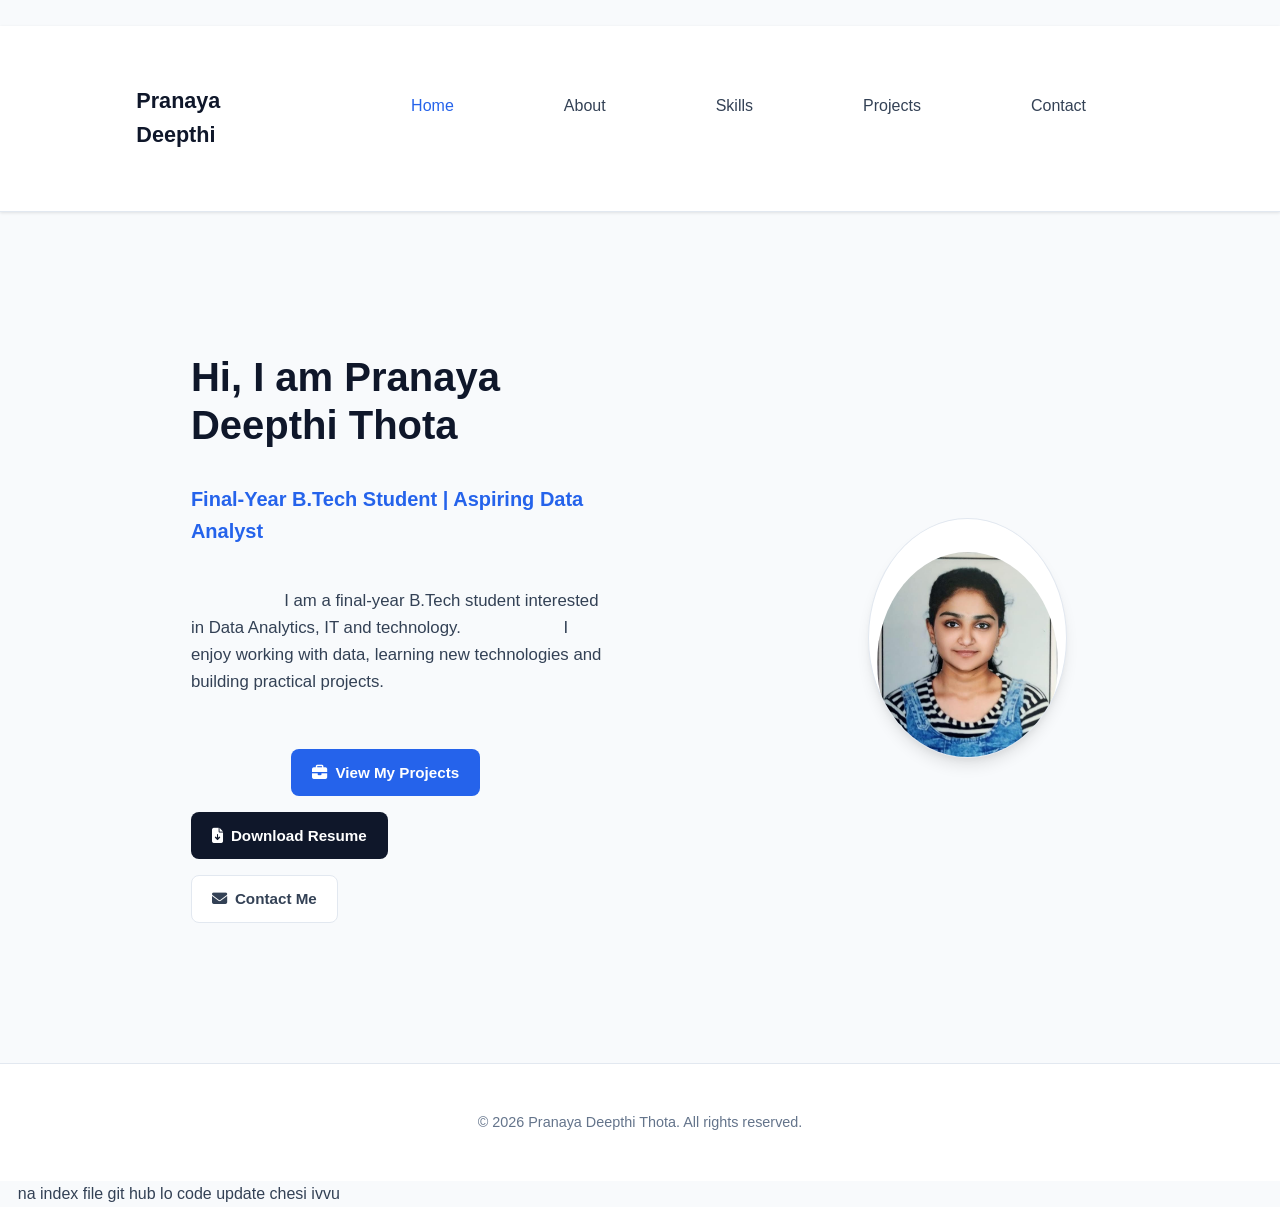
==== commit 01b054f4: "Refactor index.html to streamline structure" ====
--- a/index.html
+++ b/index.html
@@ -1,139 +1,56 @@
-```html
 <!DOCTYPE html>
 <html lang="en">
+<head>
+    <meta charset="UTF-8">
+    <meta name="viewport" content="width=device-width, initial-scale=1.0">
+    <title>Pranaya Deepthi Thota | Portfolio</title>
+    <link rel="stylesheet" href="css/style.css">
+    <link rel="stylesheet" href="https://cdnjs.cloudflare.com/ajax/libs/font-awesome/6.4.0/css/all.min.css">
+</head>
+<body>
+    <header class="navbar">
+        <div class="nav-container">
+            <a href="index.html" class="logo">Pranaya Deepthi</a>
+            <nav>
+                <ul class="nav-links">
+                    <li><a href="index.html" class="active">Home</a></li>
+                    <li><a href="about.html">About</a></li>
+                    <li><a href="skills.html">Skills</a></li>
+                    <li><a href="projects.html">Projects</a></li>
+                    <li><a href="contact.html">Contact</a></li>
+                </ul>
+            </nav>
+        </div>
+    </header>
 
-<head>
-    <meta charset="UTF-8">
-    <meta name="viewport" content="width=device-width, initial-scale=1.0">
+    <main class="container">
+        <section class="hero-section">
+            <div class="hero-content">
+                <h1 class="hero-title">Hi, I am Pranaya Deepthi Thota</h1>
+                <h2 class="hero-subtitle">Final-Year B.Tech Student | Aspiring Data Analyst</h2>
+                <p class="hero-text">
+                    I am a final-year B.Tech student interested in Data Analytics, IT and technology. 
+                    I enjoy working with data, learning new technologies and building practical projects.
+                </p>
+                <div class="hero-buttons">
+                    <a href="projects.html" class="btn btn-primary"><i class="fas fa-briefcase"></i> View My Projects</a>
+                    <a href="resume/pranaya_genpact_2026.pdf" download class="btn btn-secondary"><i class="fas fa-file-download"></i> Download Resume</a>
+                    <a href="contact.html" class="btn btn-outline"><i class="fas fa-envelope"></i> Contact Me</a>
+                </div>
+            </div>
+            
+            <div class="hero-image-container"> 
+                <div class="profile-card"> 
+                    <img src="images/passport-size-photo.jpg" alt="Pranaya Deepthi Thota" class="profile-img">
+                </div>
+            </div>
+        </section>
+    </main>
 
-    <title>Pranaya Deepthi Thota | Portfolio</title>
+    <footer class="footer">
+        <p>&copy; 2026 Pranaya Deepthi Thota. All rights reserved.</p>
+    </footer>
 
-    <link rel="stylesheet" href="css/style.css">
-
-    <link rel="stylesheet"
-          href="https://cdnjs.cloudflare.com/ajax/libs/font-awesome/6.4.0/css/all.min.css">
-</head>
-
-<body>
-
-    <!-- Navigation Bar -->
-    <header class="navbar">
-        <div class="nav-container">
-
-            <a href="index.html" class="logo">
-                Pranaya Deepthi
-            </a>
-
-            <nav>
-                <ul class="nav-links">
-                    <li>
-                        <a href="index.html" class="active">Home</a>
-                    </li>
-
-                    <li>
-                        <a href="about.html">About</a>
-                    </li>
-
-                    <li>
-                        <a href="skills.html">Skills</a>
-                    </li>
-
-                    <li>
-                        <a href="projects.html">Projects</a>
-                    </li>
-
-                    <li>
-                        <a href="contact.html">Contact</a>
-                    </li>
-                </ul>
-            </nav>
-
-        </div>
-    </header>
-
-
-    <!-- Main Content -->
-    <main class="container">
-
-        <section class="hero-section">
-
-            <!-- Hero Text -->
-            <div class="hero-content">
-
-                <h1 class="hero-title">
-                    Hi, I am Pranaya Deepthi Thota
-                </h1>
-
-                <h2 class="hero-subtitle">
-                    Final-Year B.Tech Student | Aspiring Data Analyst
-                </h2>
-
-                <p class="hero-text">
-                    I am a final-year B.Tech student interested in Data Analytics,
-                    IT and technology. I enjoy working with data, learning new
-                    technologies and building practical projects.
-                </p>
-
-
-                <!-- Buttons -->
-                <div class="hero-buttons">
-
-                    <a href="projects.html" class="btn btn-primary">
-                        <i class="fas fa-briefcase"></i>
-                        View My Projects
-                    </a>
-
-                    <a href="resume/pranaya_genpact_2026.pdf"
-                       target="_blank"
-                       class="btn btn-secondary">
-
-                        <i class="fas fa-file-download"></i>
-                        Download Resume
-                    </a>
-
-                    <a href="contact.html" class="btn btn-outline">
-                        <i class="fas fa-envelope"></i>
-                        Contact Me
-                    </a>
-
-                </div>
-
-            </div>
-
-
-            <!-- Profile Image -->
-            <div class="hero-image-container">
-
-                <div class="profile-card">
-
-                    <img
-                        src="https://raw.githubusercontent.com/Pranayadeepthi/pranaya-portfolio/main/images/passport-size-photo.jpg" 
-                        alt="Pranaya Deepthi Thota" 
-                        class="profile-img" 
-                    > 
- 
-                </div> 
- 
-            </div> 
- 
-        </section> 
- 
-    </main> 
- 
- 
-    <!-- Footer --> 
-    <footer class="footer"> 
- 
-        <p> 
-            &copy; 2026 Pranaya Deepthi Thota. 
-            All rights reserved. 
-        </p> 
- 
-    </footer> 
- 
- 
-    <script src="js/script.js"></script> 
- 
-</body> 
-</html> 
-``` index code
+    <script src="js/script.js"></script>
+</body>
+</html> na index file git hub lo code update chesi ivvu 
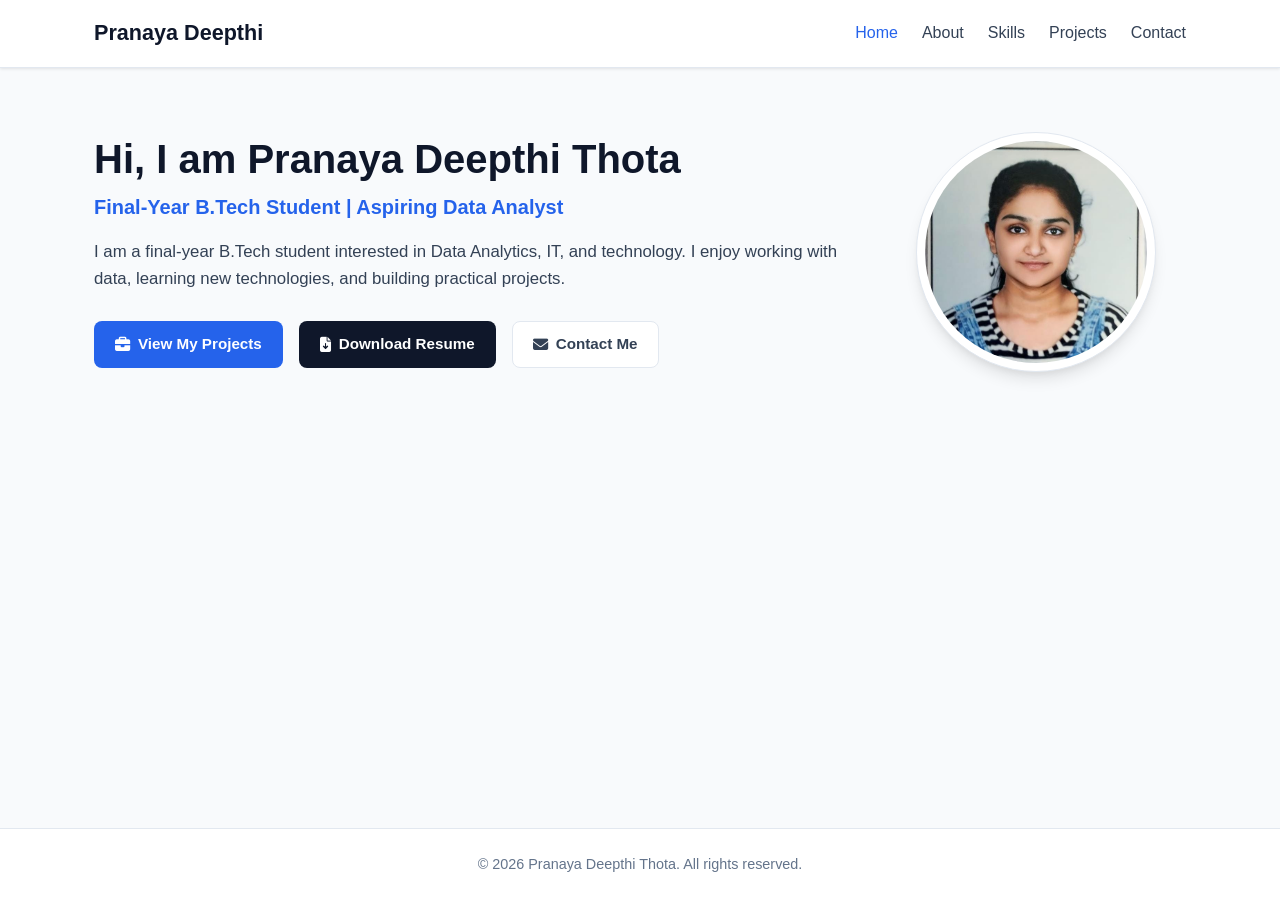
==== commit 01431f4f: "Refactor index.html with comments and structure" ====
--- a/index.html
+++ b/index.html
@@ -1,56 +1,69 @@
 <!DOCTYPE html>
 <html lang="en">
 <head>
-    <meta charset="UTF-8">
-    <meta name="viewport" content="width=device-width, initial-scale=1.0">
-    <title>Pranaya Deepthi Thota | Portfolio</title>
-    <link rel="stylesheet" href="css/style.css">
-    <link rel="stylesheet" href="https://cdnjs.cloudflare.com/ajax/libs/font-awesome/6.4.0/css/all.min.css">
+    <meta charset="UTF-8">
+    <meta name="viewport" content="width=device-width, initial-scale=1.0">
+    <title>Pranaya Deepthi Thota | Portfolio</title>
+    <!-- CSS Link -->
+    <link rel="stylesheet" href="css/style.css">
+    <!-- Font Awesome Icons -->
+    <link rel="stylesheet" href="https://cdnjs.cloudflare.com/ajax/libs/font-awesome/6.4.0/css/all.min.css">
 </head>
 <body>
-    <header class="navbar">
-        <div class="nav-container">
-            <a href="index.html" class="logo">Pranaya Deepthi</a>
-            <nav>
-                <ul class="nav-links">
-                    <li><a href="index.html" class="active">Home</a></li>
-                    <li><a href="about.html">About</a></li>
-                    <li><a href="skills.html">Skills</a></li>
-                    <li><a href="projects.html">Projects</a></li>
-                    <li><a href="contact.html">Contact</a></li>
-                </ul>
-            </nav>
-        </div>
-    </header>
 
-    <main class="container">
-        <section class="hero-section">
-            <div class="hero-content">
-                <h1 class="hero-title">Hi, I am Pranaya Deepthi Thota</h1>
-                <h2 class="hero-subtitle">Final-Year B.Tech Student | Aspiring Data Analyst</h2>
-                <p class="hero-text">
-                    I am a final-year B.Tech student interested in Data Analytics, IT and technology. 
-                    I enjoy working with data, learning new technologies and building practical projects.
-                </p>
-                <div class="hero-buttons">
-                    <a href="projects.html" class="btn btn-primary"><i class="fas fa-briefcase"></i> View My Projects</a>
-                    <a href="resume/pranaya_genpact_2026.pdf" download class="btn btn-secondary"><i class="fas fa-file-download"></i> Download Resume</a>
-                    <a href="contact.html" class="btn btn-outline"><i class="fas fa-envelope"></i> Contact Me</a>
-                </div>
-            </div>
-            
-            <div class="hero-image-container"> 
-                <div class="profile-card"> 
-                    <img src="images/passport-size-photo.jpg" alt="Pranaya Deepthi Thota" class="profile-img">
-                </div>
-            </div>
-        </section>
-    </main>
+    <!-- Header Section -->
+    <header class="navbar">
+        <div class="nav-container">
+            <a href="index.html" class="logo">Pranaya Deepthi</a>
+            <nav>
+                <ul class="nav-links">
+                    <li><a href="index.html" class="active">Home</a></li>
+                    <li><a href="about.html">About</a></li>
+                    <li><a href="skills.html">Skills</a></li>
+                    <li><a href="projects.html">Projects</a></li>
+                    <li><a href="contact.html">Contact</a></li>
+                </ul>
+            </nav>
+        </div>
+    </header>
 
-    <footer class="footer">
-        <p>&copy; 2026 Pranaya Deepthi Thota. All rights reserved.</p>
-    </footer>
+    <!-- Main Content Section -->
+    <main class="container">
+        <section class="hero-section">
+            <div class="hero-content">
+                <h1 class="hero-title">Hi, I am Pranaya Deepthi Thota</h1>
+                <h2 class="hero-subtitle">Final-Year B.Tech Student | Aspiring Data Analyst</h2>
+                <p class="hero-text">
+                    I am a final-year B.Tech student interested in Data Analytics, IT, and technology. 
+                    I enjoy working with data, learning new technologies, and building practical projects.
+                </p>
+                <div class="hero-buttons">
+                    <a href="projects.html" class="btn btn-primary">
+                        <i class="fas fa-briefcase" aria-hidden="true"></i> View My Projects
+                    </a>
+                    <a href="resume/pranaya_genpact_2026.pdf" download class="btn btn-secondary">
+                        <i class="fas fa-file-download" aria-hidden="true"></i> Download Resume
+                    </a>
+                    <a href="contact.html" class="btn btn-outline">
+                        <i class="fas fa-envelope" aria-hidden="true"></i> Contact Me
+                    </a>
+                </div>
+            </div>
+            
+            <div class="hero-image-container"> 
+                <div class="profile-card"> 
+                    <img src="images/passport-size-photo.jpg" alt="Pranaya Deepthi Thota Profile Photo" class="profile-img">
+                </div>
+            </div>
+        </section>
+    </main>
 
-    <script src="js/script.js"></script>
+    <!-- Footer Section -->
+    <footer class="footer">
+        <p>&copy; 2026 Pranaya Deepthi Thota. All rights reserved.</p>
+    </footer>
+
+    <!-- JavaScript File -->
+    <script src="js/script.js"></script>
 </body>
-</html> na index file git hub lo code update chesi ivvu 
+</html>
